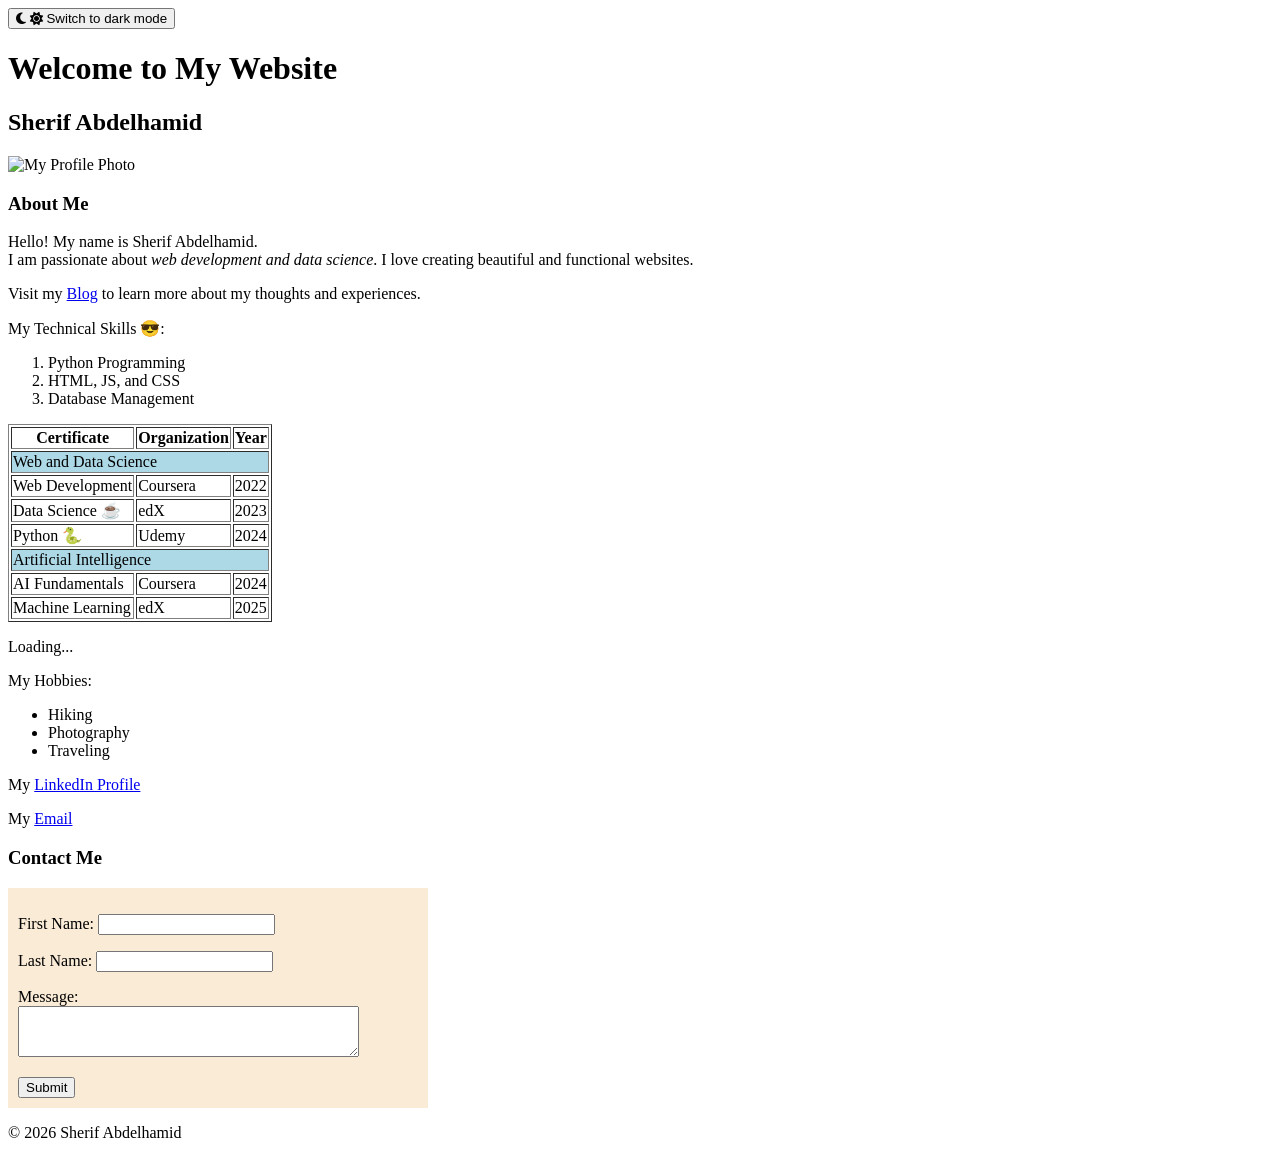
==== index.html @ 08b5c410 "Add files via upload" ====
<!DOCTYPE html>
<html>
   <head>
    <title>My First Web Page</title>
    <link href="style.css" rel="stylesheet" type="text/css" defer>
    <link rel="stylesheet" href="https://cdnjs.cloudflare.com/ajax/libs/font-awesome/6.5.2/css/all.min.css">
    <script src="code.js" defer></script>
</head>
    <body>
        <button id="theme-toggle">
             <i class="fas fa-moon" id="moon-icon"></i>
            <i class="fas fa-sun" id="sun-icon"></i>
            Switch to dark mode
        </button>
        <h1>Welcome to My Website</h1>
        <h2 id="name">Sherif Abdelhamid</h2>
        <!-- <p>This is a paragraph on my first web page.</p>-->
        <img src="Sherif Abdelhamid.jpg" alt="My Profile Photo" width="150" height="150">
        
        <h3 id="about">About Me</h3>
        <p>Hello! My name is Sherif Abdelhamid.<br>
            I am passionate about <em>web development and data science</em>. 
            I love creating beautiful and functional websites.</p>  

        <p> Visit my <a href="blog.html">Blog</a> to learn more about my 
            thoughts and experiences.</p>

        <p>My Technical Skills 😎:</p>
        <ol>
            <li>Python Programming</li>
            <li>HTML, JS, and CSS</li>
            <li>Database Management</li>
        </ol>

        <table border="1">
            <tr>
                <th>Certificate</th>
                <th>Organization</th>
                <th>Year</th>
            </tr>
            <tr style="background-color: lightblue;">
                <td colspan="3">Web and Data Science</td>
                
            </tr>
            <tr>
                <td>Web Development</td>
                <td>Coursera</td>
                <td>2022</td>
            </tr>
            <tr>
                <td>Data Science &#9749;</td>
                <td>edX</td>
                <td>2023</td>
            </tr>
            <tr>
                <td>Python 🐍</td>
                <td>Udemy</td>
                <td>2024</td>
            </tr>
            <tr style="background-color: lightblue;">
                <td colspan="3">Artificial Intelligence</td>
                
            </tr>
            <tr>
                <td>AI Fundamentals</td>
                <td>Coursera</td>
                <td>2024</td>
            </tr>
            <tr>
                <td>Machine Learning</td>
                <td>edX</td>
                <td>2025</td>           
            </tr>
        </table>
        <p id="experience">Loading...</p>
        <p>My Hobbies:</p>
        <ul>
            <li>Hiking</li>
            <li>Photography</li>
            <li>Traveling</li>
        </ul>
    <p>My <a href="https://www.linkedin.com/in/sherifabdelhamid/">LinkedIn Profile</a></p>
    <p>My <a href="mailto:abdelhamidse@vmi.edu">Email</a></p>

    <h3>Contact Me </h3>
    <form id="contactForm" action="https://example.com/apply" method="POST" style="background-color: antiquewhite; padding: 10px; width: 400px;">
        <p>
      <label for="first">First Name:</label>
      <input type="text" name="first" id="first">
        </p>
        <p>
      <label for="last">Last Name:</label>
      <input type="text" name="last" id="last">
        </p>
        <p>
      <label for="message">Message:</label>
        <textarea name="message" id="message" rows="3" cols="40"></textarea>
        </p>    

        <input type="submit">
    </form>


    <p>&copy; 2026 Sherif Abdelhamid</p>
    </body>
</html>
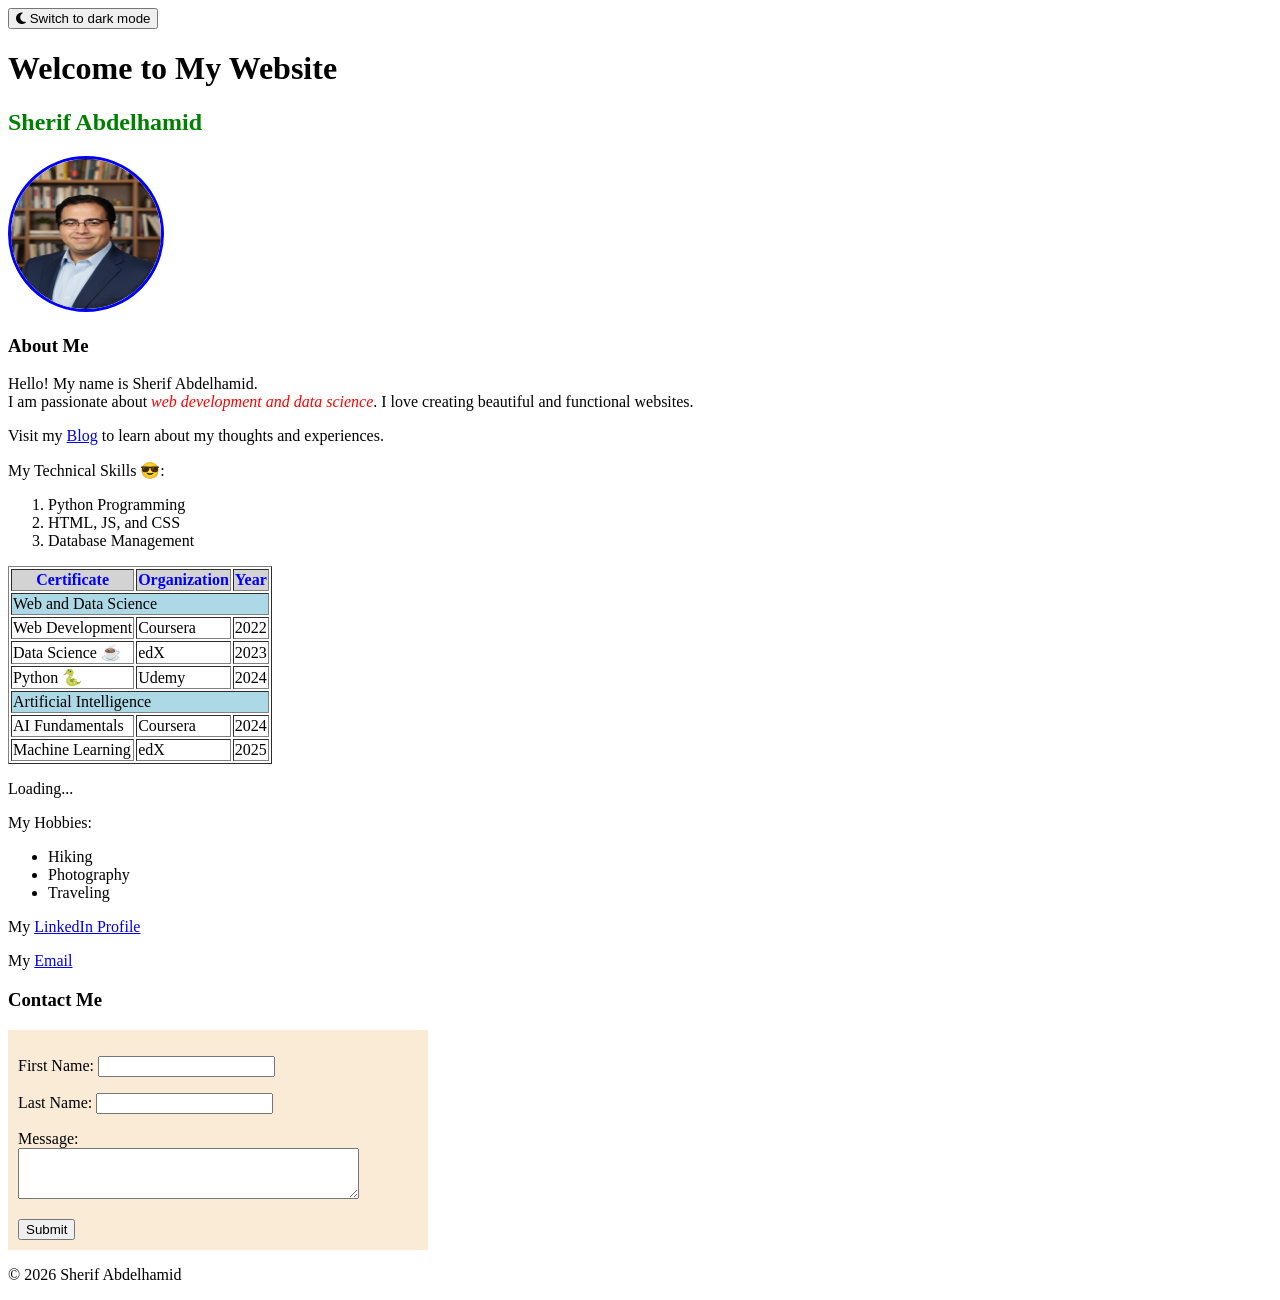
==== commit 6bd767e7: "Update index.html" ====
--- a/index.html
+++ b/index.html
@@ -22,7 +22,7 @@
             I am passionate about <em>web development and data science</em>. 
             I love creating beautiful and functional websites.</p>  
 
-        <p> Visit my <a href="blog.html">Blog</a> to learn more about my 
+        <p> Visit my <a href="blog.html">Blog</a> to learn about my 
             thoughts and experiences.</p>
 
         <p>My Technical Skills 😎:</p>
@@ -103,4 +103,4 @@
 
     <p>&copy; 2026 Sherif Abdelhamid</p>
     </body>
-</html>+</html>
--- a/style.css
+++ b/style.css
@@ -0,0 +1,40 @@
+         h2#name {
+                color: green;
+            }
+         
+         p {
+                
+                font-size: 16px;
+            }
+            th {
+                background-color: lightgray;
+                color: blue;
+            }
+            img {
+                border-radius: 50%;  
+                border: 3px  solid blue;
+            }
+            body {
+                background-color: lightyellow;
+            }
+
+            em {
+                color: red;
+            }
+
+            :root {
+            --bg-color: #ffffff;
+            --text-color: #000000;
+            }
+            body.dark-mode {
+            --bg-color: #333333;
+            --text-color: #ffffff;
+            }
+            body {
+            background-color: var(--bg-color);
+            color: var(--text-color);
+            }
+
+            #sun-icon {
+                display: none;
+            }
